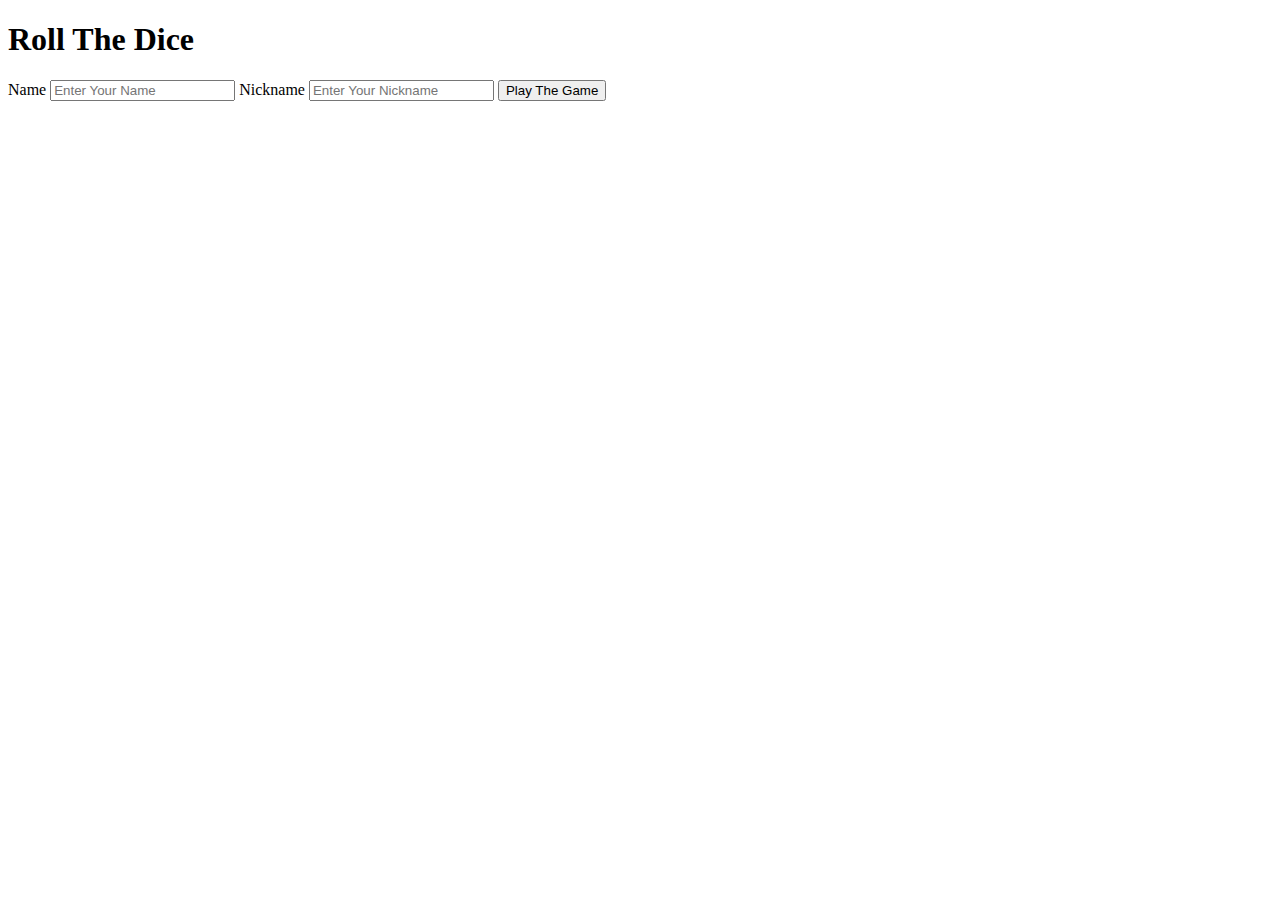
==== index.html @ a69ad6b7 "Added Game Page" ====
<!DOCTYPE html>
<html lang="en">
<head>
    <meta charset="UTF-8">
    <meta http-equiv="X-UA-Compatible" content="IE=edge">
    <meta name="viewport" content="width=device-width, initial-scale=1.0">
    <title>Roll The Dice</title>
</head>
<body>
    <h1>Roll The Dice</h1>
    <form onsubmit="handleSubmit(event)">
        <label for="name">Name</label>
        <input id="name" name="name" type="text" placeholder="Enter Your Name">
        <label for="nickname">Nickname</label>
        <input id="nickname" name="nickname" type="text" placeholder="Enter Your Nickname">
        <input type="submit" value="Play The Game">
    </form>
</body>
<script>

    function handleSubmit(e){

        e.preventDefault();

        let name = document.getElementById("name").value;

        let nickname = document.getElementById("nickname").value;

        console.log(name,nickname)

        localStorage.setItem("Name",JSON.stringify(name));

        localStorage.setItem("Nickname",JSON.stringify(nickname));
        
        window.location.href="game.html"
    }

</script>
</html>
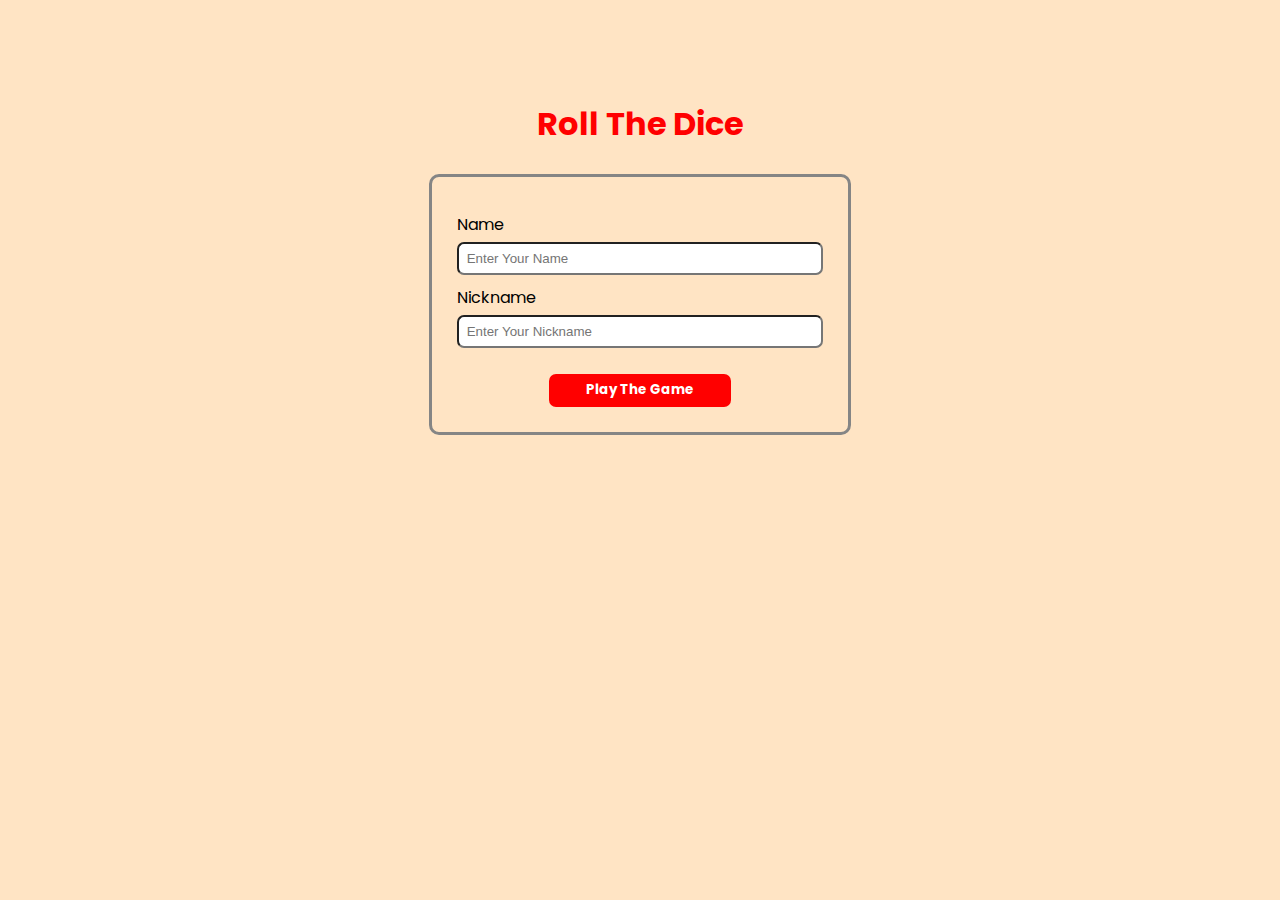
==== commit f9e1e144: "Added the base-minimum features" ====
--- a/index.html
+++ b/index.html
@@ -5,15 +5,83 @@
     <meta http-equiv="X-UA-Compatible" content="IE=edge">
     <meta name="viewport" content="width=device-width, initial-scale=1.0">
     <title>Roll The Dice</title>
+    <link href='https://fonts.googleapis.com/css?family=Poppins' rel='stylesheet'>
+    <style>
+        *{
+            margin: 0px;
+            padding: 0px;
+            box-sizing: border-box;
+        }
+
+        body{
+            background-color: bisque;
+            font-family:'poppins';
+        }
+
+        form{
+            border: 3px solid rgb(133, 133, 133);
+            width: 33%;
+            margin: auto;
+            display: flex;
+            padding: 2%;
+            flex-direction: column;
+            justify-content: center;
+            align-items: flex-start;
+            border-radius: 10px;
+            margin-top: 2%;
+            /* background-color: #ccc; */
+        }
+
+        #heading{
+            text-align: center;
+            margin-top: 100px;
+            color: rgb(255, 0, 0);
+            font-family: 'poppins';
+            font-weight: bold;
+        }
+
+        label{
+            margin-bottom:5px;
+            margin-top: 10px;
+            font-family: 'poppins';
+        }
+
+        input{
+            width: 100%;
+            /* background-color: #ccc; */
+            height: 33px;
+            border-radius: 7px;
+            padding-left: 2%;
+        }
+        
+        #submit{
+            width: 50%;
+            margin: auto;
+            margin-top: 7%;
+            border-radius: 7px;
+            background-color: red;
+            color: #fff;
+            font-weight: 700;
+            border: 0px;
+            font-family: 'Poppins';
+            padding: 1%;
+        }
+
+        #submit:hover{
+            cursor: pointer;
+        }
+        
+        
+    </style>
 </head>
 <body>
-    <h1>Roll The Dice</h1>
+    <h1 id="heading">Roll The Dice</h1>
     <form onsubmit="handleSubmit(event)">
         <label for="name">Name</label>
         <input id="name" name="name" type="text" placeholder="Enter Your Name">
         <label for="nickname">Nickname</label>
         <input id="nickname" name="nickname" type="text" placeholder="Enter Your Nickname">
-        <input type="submit" value="Play The Game">
+        <input id="submit" type="submit" value="Play The Game">
     </form>
 </body>
 <script>
@@ -26,6 +94,11 @@
 
         let nickname = document.getElementById("nickname").value;
 
+        if(!name || !nickname){
+            alert("Please fill all the details");
+            return;
+        }
+
         console.log(name,nickname)
 
         localStorage.setItem("Name",JSON.stringify(name));
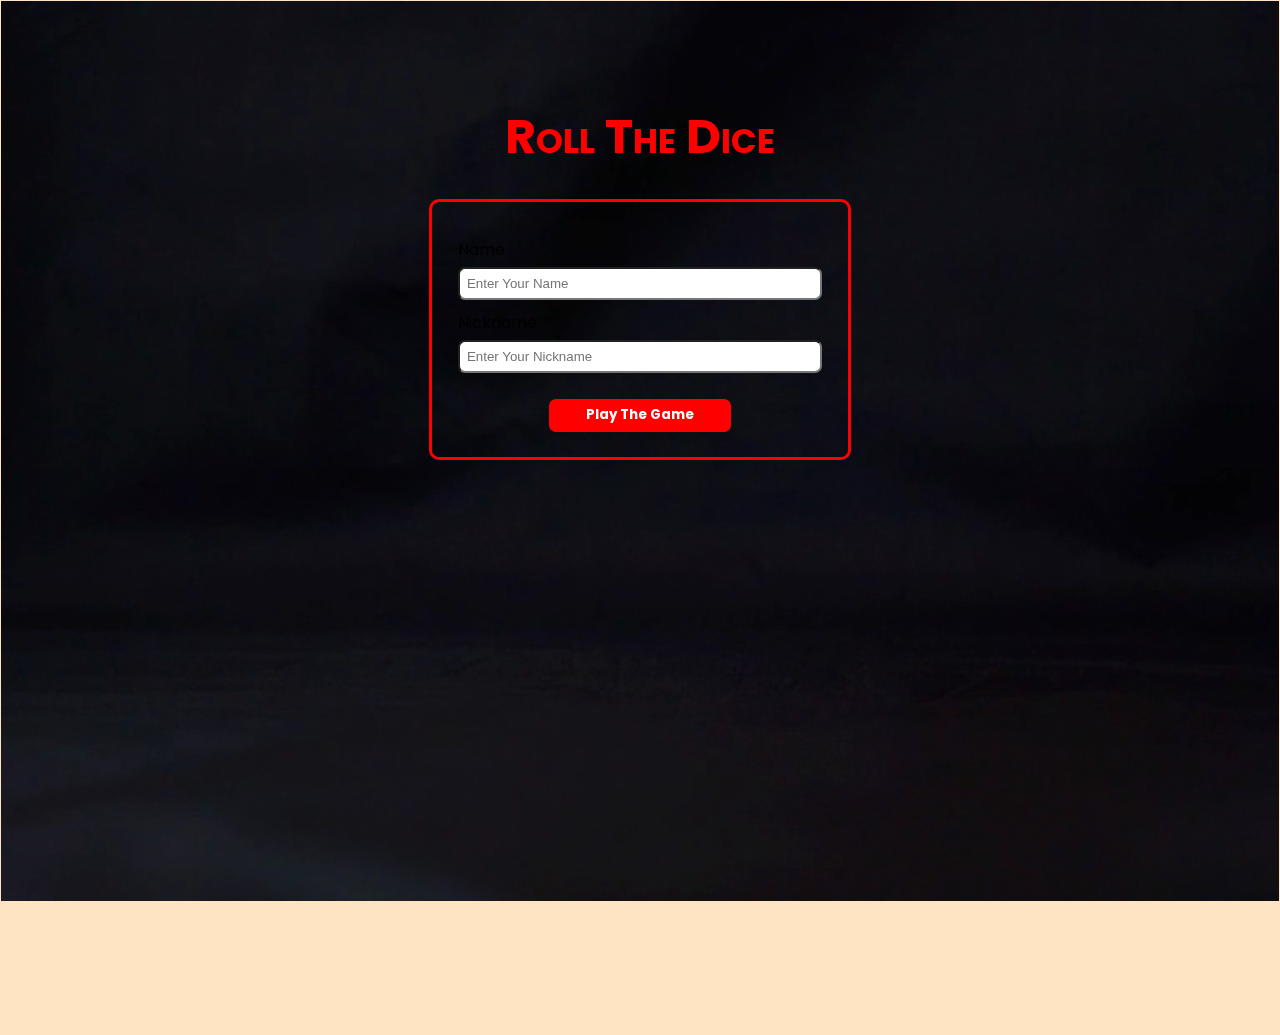
==== commit 0ba11a51: "Added the back-ground videos" ====
--- a/index.html
+++ b/index.html
@@ -6,76 +6,15 @@
     <meta name="viewport" content="width=device-width, initial-scale=1.0">
     <title>Roll The Dice</title>
     <link href='https://fonts.googleapis.com/css?family=Poppins' rel='stylesheet'>
-    <style>
-        *{
-            margin: 0px;
-            padding: 0px;
-            box-sizing: border-box;
-        }
-
-        body{
-            background-color: bisque;
-            font-family:'poppins';
-        }
-
-        form{
-            border: 3px solid rgb(133, 133, 133);
-            width: 33%;
-            margin: auto;
-            display: flex;
-            padding: 2%;
-            flex-direction: column;
-            justify-content: center;
-            align-items: flex-start;
-            border-radius: 10px;
-            margin-top: 2%;
-            /* background-color: #ccc; */
-        }
-
-        #heading{
-            text-align: center;
-            margin-top: 100px;
-            color: rgb(255, 0, 0);
-            font-family: 'poppins';
-            font-weight: bold;
-        }
-
-        label{
-            margin-bottom:5px;
-            margin-top: 10px;
-            font-family: 'poppins';
-        }
-
-        input{
-            width: 100%;
-            /* background-color: #ccc; */
-            height: 33px;
-            border-radius: 7px;
-            padding-left: 2%;
-        }
-        
-        #submit{
-            width: 50%;
-            margin: auto;
-            margin-top: 7%;
-            border-radius: 7px;
-            background-color: red;
-            color: #fff;
-            font-weight: 700;
-            border: 0px;
-            font-family: 'Poppins';
-            padding: 1%;
-        }
-
-        #submit:hover{
-            cursor: pointer;
-        }
-        
-        
-    </style>
+    <link rel="stylesheet" href="./Styles/index.css">
 </head>
 <body>
+    <div id="container">
+    <video autoplay loop muted plays-inline class="background-clip">
+        <source src="./assests/dice_-_50365 (540p).mp4" type="video/mp4">
+    </video>
     <h1 id="heading">Roll The Dice</h1>
+    
     <form onsubmit="handleSubmit(event)">
         <label for="name">Name</label>
         <input id="name" name="name" type="text" placeholder="Enter Your Name">
@@ -83,30 +22,10 @@
         <input id="nickname" name="nickname" type="text" placeholder="Enter Your Nickname">
         <input id="submit" type="submit" value="Play The Game">
     </form>
+    </div>
+    
 </body>
-<script>
 
-    function handleSubmit(e){
+<script src="./Scripts/index.js"></script>
 
-        e.preventDefault();
-
-        let name = document.getElementById("name").value;
-
-        let nickname = document.getElementById("nickname").value;
-
-        if(!name || !nickname){
-            alert("Please fill all the details");
-            return;
-        }
-
-        console.log(name,nickname)
-
-        localStorage.setItem("Name",JSON.stringify(name));
-
-        localStorage.setItem("Nickname",JSON.stringify(nickname));
-        
-        window.location.href="game.html"
-    }
-
-</script>
 </html>--- a/Styles/index.css
+++ b/Styles/index.css
@@ -0,0 +1,122 @@
+*{
+    margin: 0px;
+    padding: 0px;
+    box-sizing: border-box;
+}
+
+body{
+    width: 100%;
+    background-color: bisque;
+    font-family:'poppins';
+    
+}
+
+form{
+    border: 3px solid red;
+    width: 33%;
+    margin: auto;
+    display: flex;
+    padding: 2%;
+    flex-direction: column;
+    justify-content: center;
+    align-items: flex-start;
+    border-radius: 10px;
+    margin-top: 2%;
+    /* background-color: #ccc; */
+}
+
+#heading{
+    text-align: center;
+    margin-top: 100px;
+    color: rgb(255, 0, 0);
+    font-family: 'poppins';
+    text-transform: capitalize;
+    font-weight: bolder;
+    font-size: xxx-large;
+    font-variant: small-caps;
+    font-style:inherit;
+}
+
+label{
+    margin-bottom:5px;
+    margin-top: 10px;
+    font-family: 'poppins';
+}
+
+input{
+    width: 100%;
+    /* background-color: #ccc; */
+    height: 33px;
+    border-radius: 7px;
+    padding-left: 2%;
+}
+
+#submit{
+    width: 50%;
+    margin: auto;
+    margin-top: 7%;
+    border-radius: 7px;
+    background-color: red;
+    color: #fff;
+    font-weight: 700;
+    border: 0px;
+    font-family: 'Poppins';
+    padding: 1%;
+}
+
+#container{
+    width: 100%;
+    min-height: 115vh;
+    border: 1px solid bisque;
+    position: relative;
+}
+
+#submit:hover{
+    cursor: pointer;
+}
+
+.background-clip{
+    min-height: 100vh;
+    width: 100%;
+    position: absolute;
+    z-index: -1;
+    right: 0;
+    top:0;
+    bottom: 0;
+    left:0;
+    object-fit: cover;
+}
+
+
+
+@media screen and (max-width: 767px) {
+    form{
+        width: 60%;
+        padding: 20px;
+    }
+    #submit{
+        font-size: small;
+        padding: 0 5px;
+        width: auto;
+    }
+    #heading{
+        margin-bottom: 33px;
+        margin-top: 30%;
+    }
+}
+
+@media screen and (min-width: 767px) and (max-width:1024px) {
+    form{
+        width: 60%;
+        padding: 20px;
+    }
+    #submit{
+        font-size: medium;
+        padding: 0 5px;
+        width: auto;
+    }
+    #heading{
+        margin-bottom: 33px;
+        margin-top: 20%;
+    }
+}